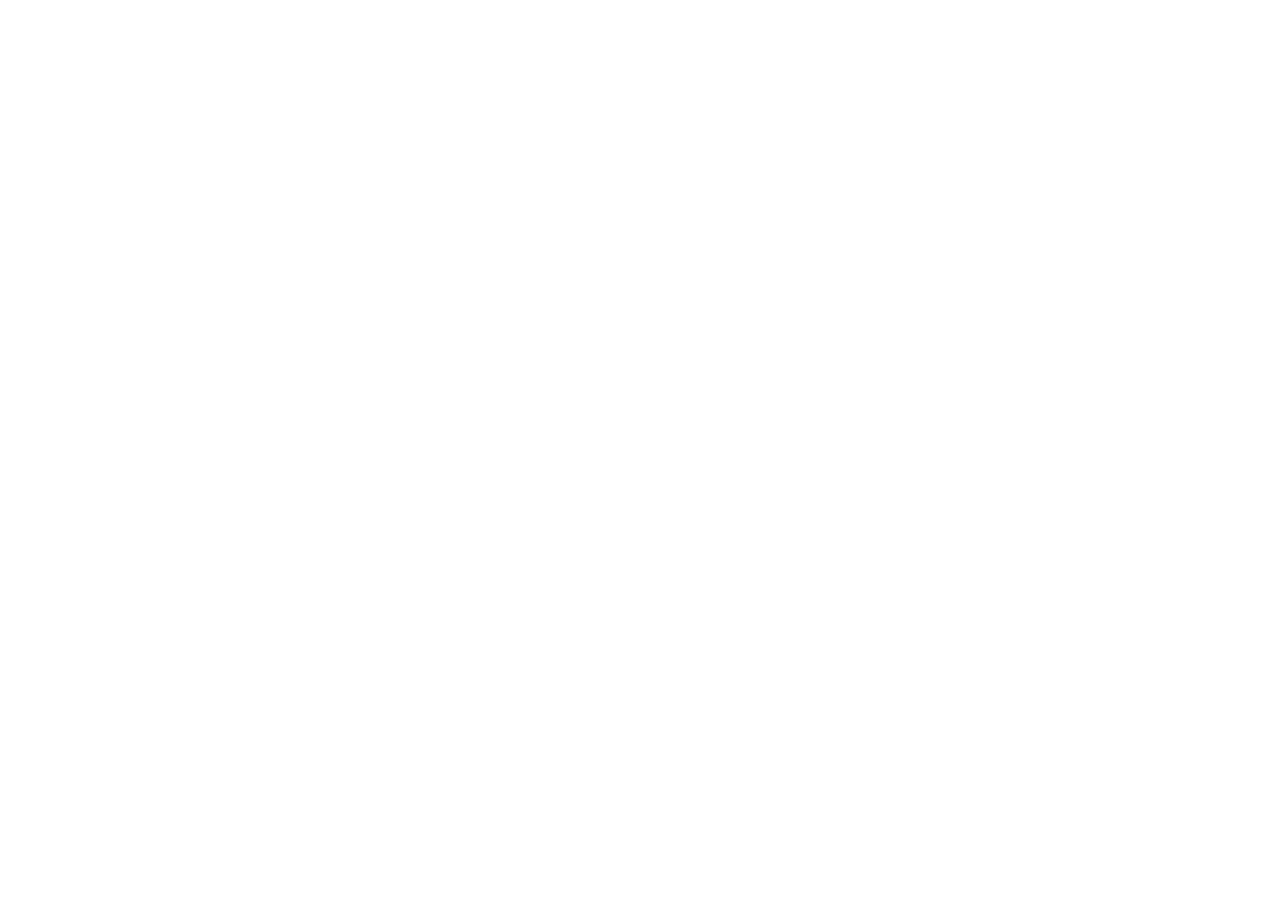
==== index.html @ b242e44f "Create index.html" ====
<!DOCTYPE html>
<html lang="en">
<head>
  <meta charset="UTF-8">
  <meta name="viewport" content="width=device-width, initial-scale=1.0">
  <title>Webpage Title</title>
  <link rel="stylesheet" href="shared/styles.css">
  <style>
    body {
      display: none;
    }
  </style>
</head>
<body>
  <header>
    <h1>Page Header Title</h1>
  </header>
  <main>
  </main>
  <footer>
    <a href="otherpage.html">other page</a>
  </footer>
  <script src="shared/lightDarkModeSwitch.js"></script>
</body>
</html>
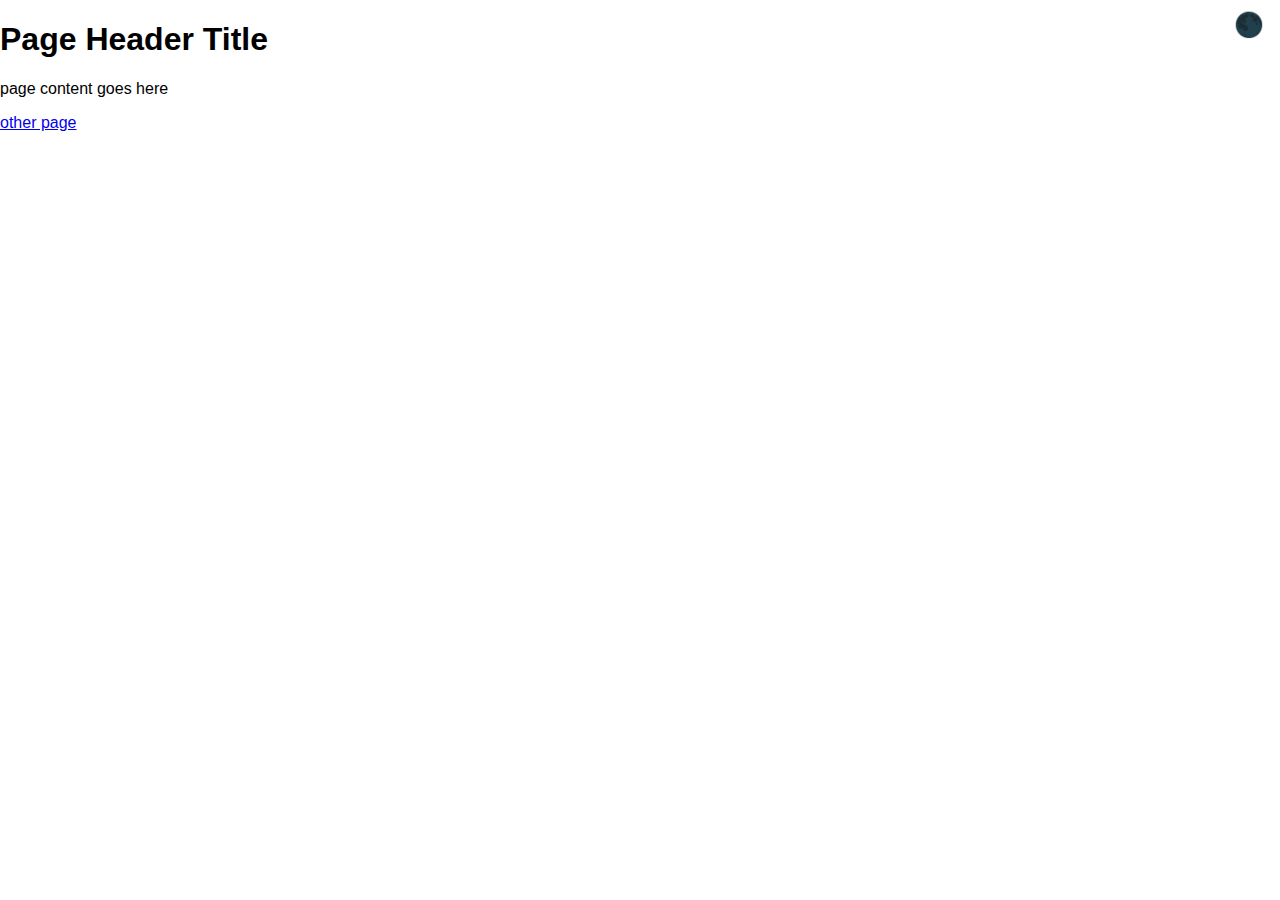
==== commit e7c77829: "Improve README.md" ====
--- a/index.html
+++ b/index.html
@@ -16,6 +16,7 @@
     <h1>Page Header Title</h1>
   </header>
   <main>
+    <p>page content goes here</p>
   </main>
   <footer>
     <a href="otherpage.html">other page</a>
--- a/shared/styles.css
+++ b/shared/styles.css
@@ -0,0 +1,28 @@
+:root {
+    --background-color: #ffffff;
+    --text-color: #000000;
+  }
+  
+  [data-theme="dark"] {
+    --background-color: #000000;
+    --text-color: #ffffff;
+  }
+  
+  body {
+    background-color: var(--background-color);
+    color: var(--text-color);
+    margin: 0;
+    font-family: Arial, sans-serif;
+  }
+
+
+.theme-toggle-button {
+    position: absolute;
+    top: 10px;
+    right: 10px;
+    background: none;
+    border: none;
+    font-size: 24px;
+    cursor: pointer;
+  }
+  
